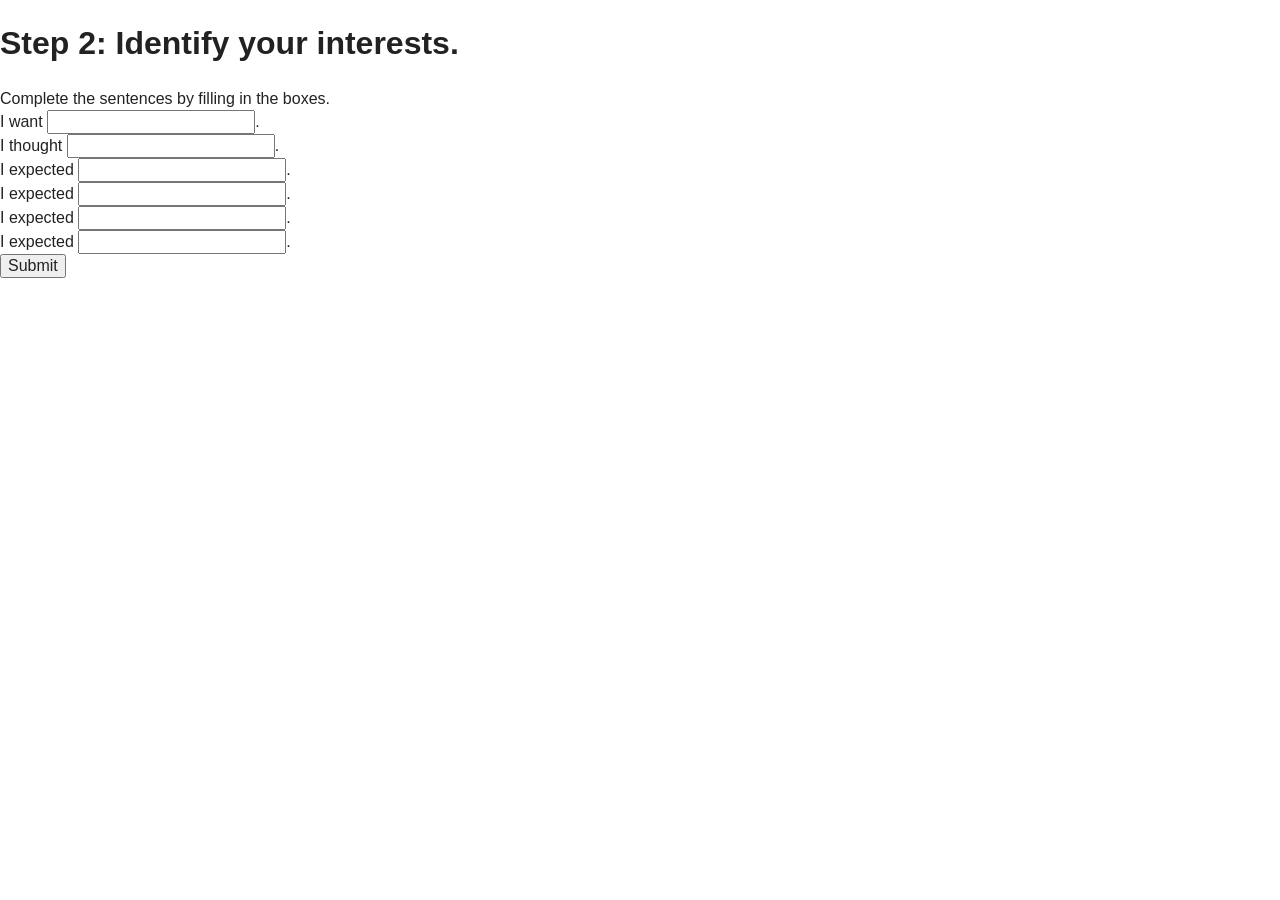
==== money_issues_2.html @ 222774cf "adding everything" ====
<!DOCTYPE html>
<html class="no-js">
    <head>
        <meta charset="utf-8">
        <title>Third Ear Program</title>
        <meta name="description" content="">
        <meta name="HandheldFriendly" content="True">
        <meta name="MobileOptimized" content="320">
        <meta name="viewport" content="width=device-width, initial-scale=1, minimal-ui">
        <meta http-equiv="cleartype" content="on">

        <link rel="apple-touch-icon-precomposed" sizes="144x144" href="img/touch/apple-touch-icon-144x144-precomposed.png">
        <link rel="apple-touch-icon-precomposed" sizes="114x114" href="img/touch/apple-touch-icon-114x114-precomposed.png">
        <link rel="apple-touch-icon-precomposed" sizes="72x72" href="img/touch/apple-touch-icon-72x72-precomposed.png">
        <link rel="apple-touch-icon-precomposed" href="img/touch/apple-touch-icon-57x57-precomposed.png">
        <link rel="shortcut icon" sizes="196x196" href="img/touch/touch-icon-196x196.png">
        <link rel="shortcut icon" href="img/touch/apple-touch-icon.png">

        <!-- Tile icon for Win8 (144x144 + tile color) -->
        <meta name="msapplication-TileImage" content="img/touch/apple-touch-icon-144x144-precomposed.png">
        <meta name="msapplication-TileColor" content="#222222">

        <!-- SEO: If mobile URL is different from desktop URL, add a canonical link to the desktop page -->
        <!--
        <link rel="canonical" href="http://www.example.com/" >
        -->

        <!-- Add to homescreen for Chrome on Android -->
        <!--
        <meta name="mobile-web-app-capable" content="yes">
        -->

        <!-- For iOS web apps. Delete if not needed. https://github.com/h5bp/mobile-boilerplate/issues/94 -->
        <!--
        <meta name="apple-mobile-web-app-capable" content="yes">
        <meta name="apple-mobile-web-app-status-bar-style" content="black">
        <meta name="apple-mobile-web-app-title" content="">
        -->

        <!-- This script prevents links from opening in Mobile Safari. https://gist.github.com/1042026 -->
        <!--
        <script>(function(a,b,c){if(c in b&&b[c]){var d,e=a.location,f=/^(a|html)$/i;a.addEventListener("click",function(a){d=a.target;while(!f.test(d.nodeName))d=d.parentNode;"href"in d&&(d.href.indexOf("http")||~d.href.indexOf(e.host))&&(a.preventDefault(),e.href=d.href)},!1)}})(document,window.navigator,"standalone")</script>
        -->

        <link rel="stylesheet" href="css/normalize.css">
        <link rel="stylesheet" href="css/main.css">
        <script src="js/vendor/modernizr-2.7.1.min.js"></script>
        
    </head>
    <body>

        <!-- Add your site or application content here -->
        <header><h1>Step 2: Identify your interests.</h1></header>
            Complete the sentences by filling in the boxes.</br>
            <form> 
            I want <input id="wants" type="text" name="wants"></input>.</br>
            I thought  <input id="thoughts" type="text" name="thoughts"></input>.</br>
            I expected  <input id="expectations" type="text" name="expectations"></input>.</br>
            I expected  <input id="expectations" type="text" name="expectations"></input>.</br>
            I expected  <input id="expectations" type="text" name="expectations"></input>.</br>
            I expected  <input id="expectations" type="text" name="expectations"></input>.</br>
            
            <input type="button"  value="Submit" onclick="store_money_interests(); window.location.href = 'money_issues_3.html'">
            </form>









        <script src="js/vendor/jquery-2.1.0.min.js"></script>
        <script src="js/helper.js"></script>
        <script src="js/main.js"></script>
        <script src="script.js"></script>
        <!-- Google Analytics: change UA-XXXXX-X to be your site's ID. -->
        <script>

            (function(b,o,i,l,e,r){b.GoogleAnalyticsObject=l;b[l]||(b[l]=
            function(){(b[l].q=b[l].q||[]).push(arguments)});b[l].l=+new Date;
            e=o.createElement(i);r=o.getElementsByTagName(i)[0];
            e.src='//www.google-analytics.com/analytics.js';
            r.parentNode.insertBefore(e,r)}(window,document,'script','ga'));
            ga('create','UA-XXXXX-X');ga('send','pageview');
        </script>
    </body>
</html>
---- css/main.css ----
/*
 * HTML5 Boilerplate
 *
 * What follows is the result of much research on cross-browser styling.
 * Credit left inline and big thanks to Nicolas Gallagher, Jonathan Neal,
 * Kroc Camen, and the H5BP dev community and team.
 */

/* ==========================================================================
   Base styles: opinionated defaults
   ========================================================================== */

html,
button,
input,
select,
textarea {
    color: #222;
}

body {
    font-size: 1em;
    line-height: 1.4;
}

a {
    color: #00e;
}

a:visited {
    color: #551a8b;
}

a:hover {
    color: #06e;
}

/*
 * Remove the gap between images and the bottom of their containers: h5bp.com/i/440
 */

img {
    vertical-align: middle;
}

/*
 * Remove default fieldset styles.
 */

fieldset {
    border: 0;
    margin: 0;
    padding: 0;
}

/*
 * Allow only vertical resizing of textareas.
 */

textarea {
    resize: vertical;
}

/* ==========================================================================
   Author's custom styles
   ========================================================================== */

.main_menu {
    list-style-type: none;
    margin: 0;
    padding: 0;
}

a {
    /* display: block; */
    width: 60px;
    text-decoration: none;
}

.main_menu li {
  display: inline;
} 


.self-conflict_menu {

}

.radio_buttons {
    margin-left: 20px;
}


/* ==========================================================================
   Helper classes
   ========================================================================== */

/* Prevent callout */

.nocallout {
    -webkit-touch-callout: none;
}

.pressed {
    background-color: rgba(0, 0, 0, 0.7);
}

/* A hack for HTML5 contenteditable attribute on mobile */

textarea[contenteditable] {
    -webkit-appearance: none;
}

/* A workaround for S60 3.x and 5.0 devices which do not animated gif images if
   they have been set as display: none */

.gifhidden {
    position: absolute;
    left: -100%;
}

/*
 * Image replacement
 */

.ir {
    background-color: transparent;
    background-repeat: no-repeat;
    border: 0;
    direction: ltr;
    display: block;
    overflow: hidden;
    text-align: left;
    text-indent: -999em;
}

.ir br {
    display: none;
}

/*
 * Hide from both screenreaders and browsers: h5bp.com/u
 */

.hidden {
    display: none !important;
    visibility: hidden;
}

/*
 * Hide only visually, but have it available for screenreaders: h5bp.com/v
 */

.visuallyhidden {
    border: 0;
    clip: rect(0 0 0 0);
    height: 1px;
    margin: -1px;
    overflow: hidden;
    padding: 0;
    position: absolute;
    width: 1px;
}

/*
 * Extends the .visuallyhidden class to allow the element to be focusable
 * when navigated to via the keyboard: h5bp.com/p
 */

.visuallyhidden.focusable:active,
.visuallyhidden.focusable:focus {
    clip: auto;
    height: auto;
    margin: 0;
    overflow: visible;
    position: static;
    width: auto;
}

/*
 * Hide visually and from screenreaders, but maintain layout
 */

.invisible {
    visibility: hidden;
}

/**
 * Clearfix helper
 * Used to contain floats: h5bp.com/q
 */

.clearfix:before,
.clearfix:after {
    content: "";
    display: table;
}

.clearfix:after {
    clear: both;
}

/* ==========================================================================
   EXAMPLE Media Queries for Responsive Design.
   Theses examples override the primary ('mobile first') styles.
   Modify as content requires.
   ========================================================================== */

@media only screen and (min-width: 800px) {
    /* Style adjustments for viewports that meet the condition */
}

@media only screen and (-webkit-min-device-pixel-ratio: 1.5),
       only screen and (min-resolution: 144dpi) {
    /* Style adjustments for viewports that meet the condition */
}
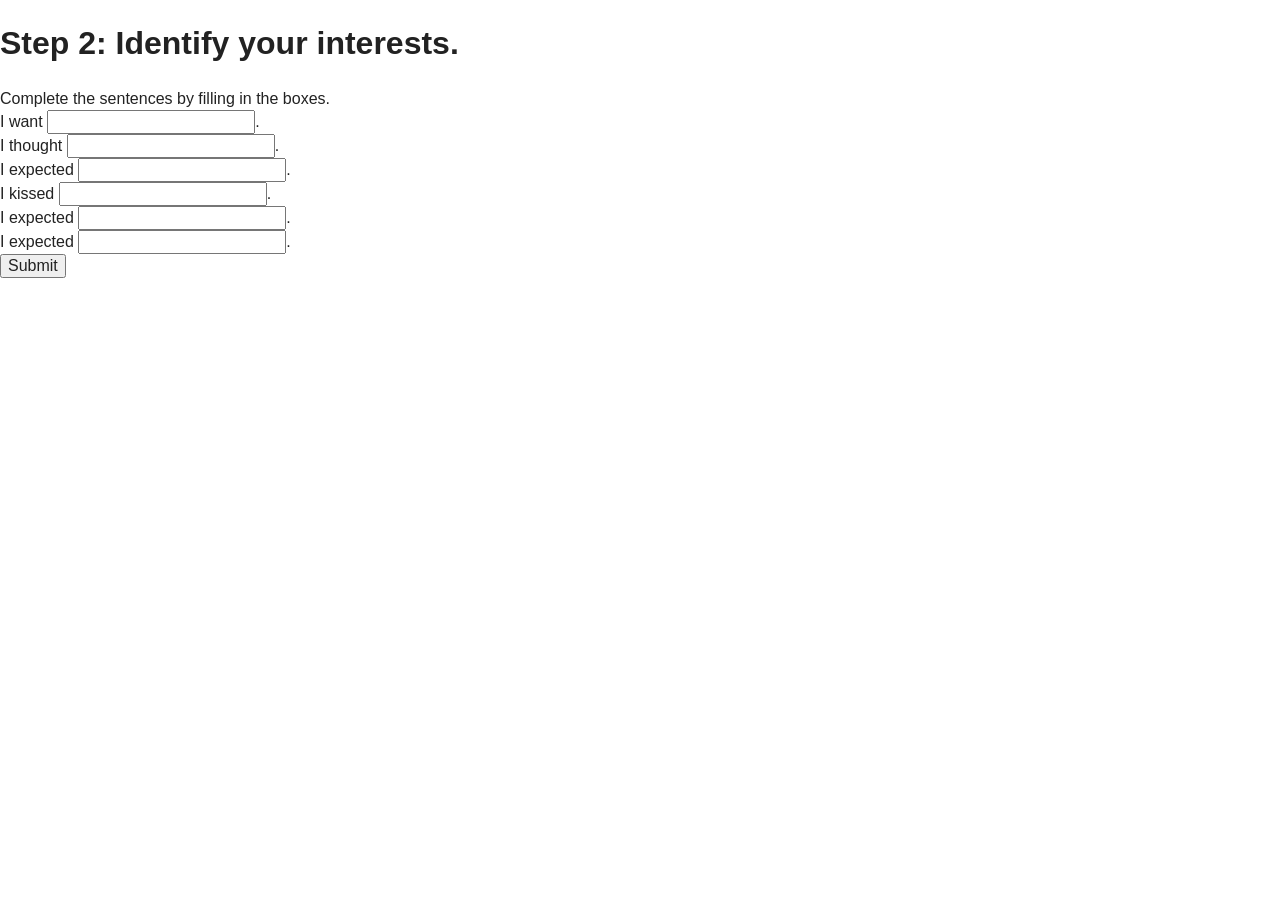
==== commit a4eb55f6: "Changed expected to kissed in money_issues_2.html" ====
--- a/money_issues_2.html
+++ b/money_issues_2.html
@@ -56,11 +56,11 @@
             I want <input id="wants" type="text" name="wants"></input>.</br>
             I thought  <input id="thoughts" type="text" name="thoughts"></input>.</br>
             I expected  <input id="expectations" type="text" name="expectations"></input>.</br>
-            I expected  <input id="expectations" type="text" name="expectations"></input>.</br>
+            I kissed  <input id="expectations" type="text" name="expectations"></input>.</br>
             I expected  <input id="expectations" type="text" name="expectations"></input>.</br>
             I expected  <input id="expectations" type="text" name="expectations"></input>.</br>
             
-            <input type="button"  value="Submit" onclick="store_money_interests(); window.location.href = 'money_issues_3.html'">
+            <input type="button"  id="money_interests_button" value="Submit" >
             </form>
 
 
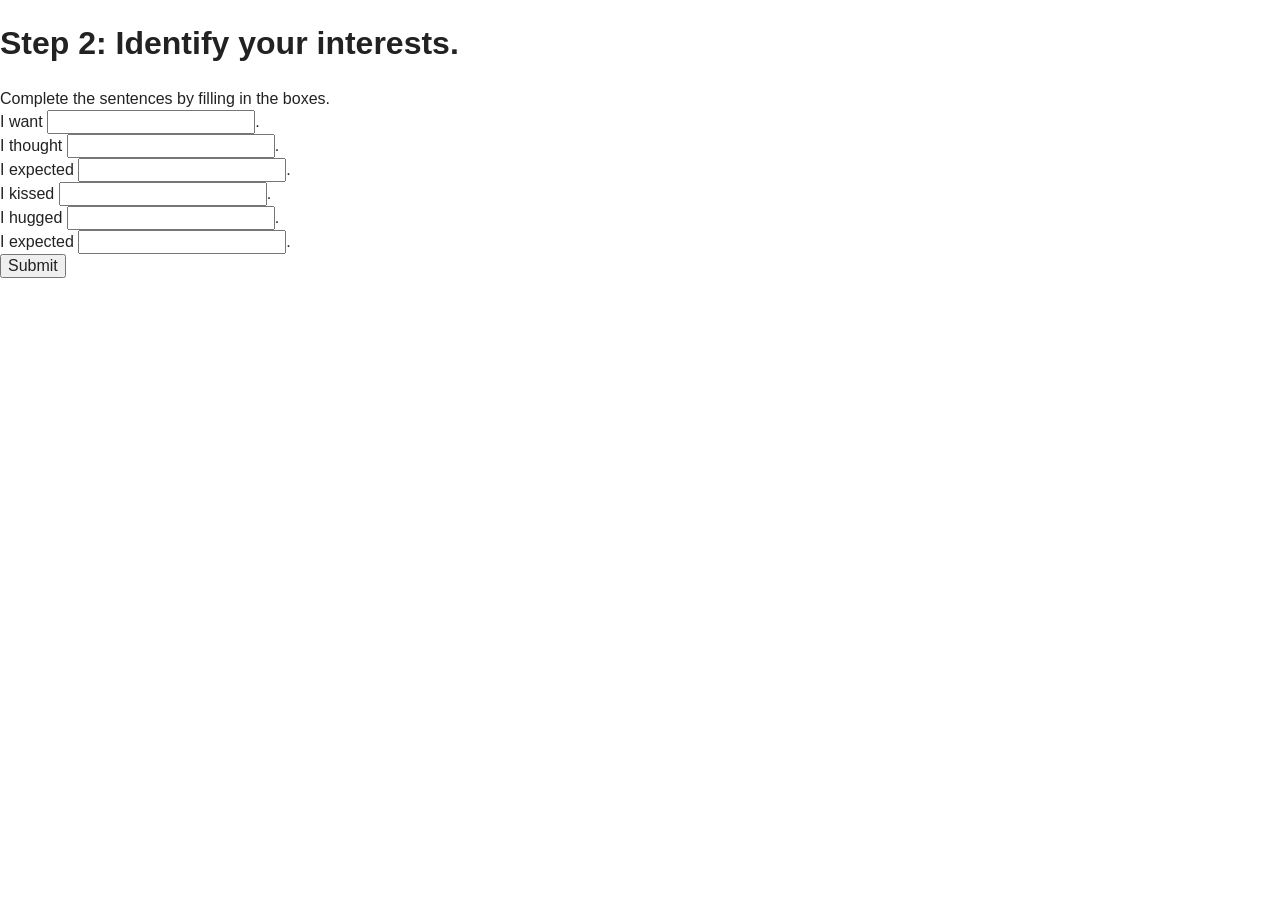
==== commit f00b7631: "Added hugged to money issues 2" ====
--- a/money_issues_2.html
+++ b/money_issues_2.html
@@ -57,7 +57,7 @@
             I thought  <input id="thoughts" type="text" name="thoughts"></input>.</br>
             I expected  <input id="expectations" type="text" name="expectations"></input>.</br>
             I kissed  <input id="expectations" type="text" name="expectations"></input>.</br>
-            I expected  <input id="expectations" type="text" name="expectations"></input>.</br>
+            I hugged  <input id="expectations" type="text" name="expectations"></input>.</br>
             I expected  <input id="expectations" type="text" name="expectations"></input>.</br>
             
             <input type="button"  id="money_interests_button" value="Submit" >
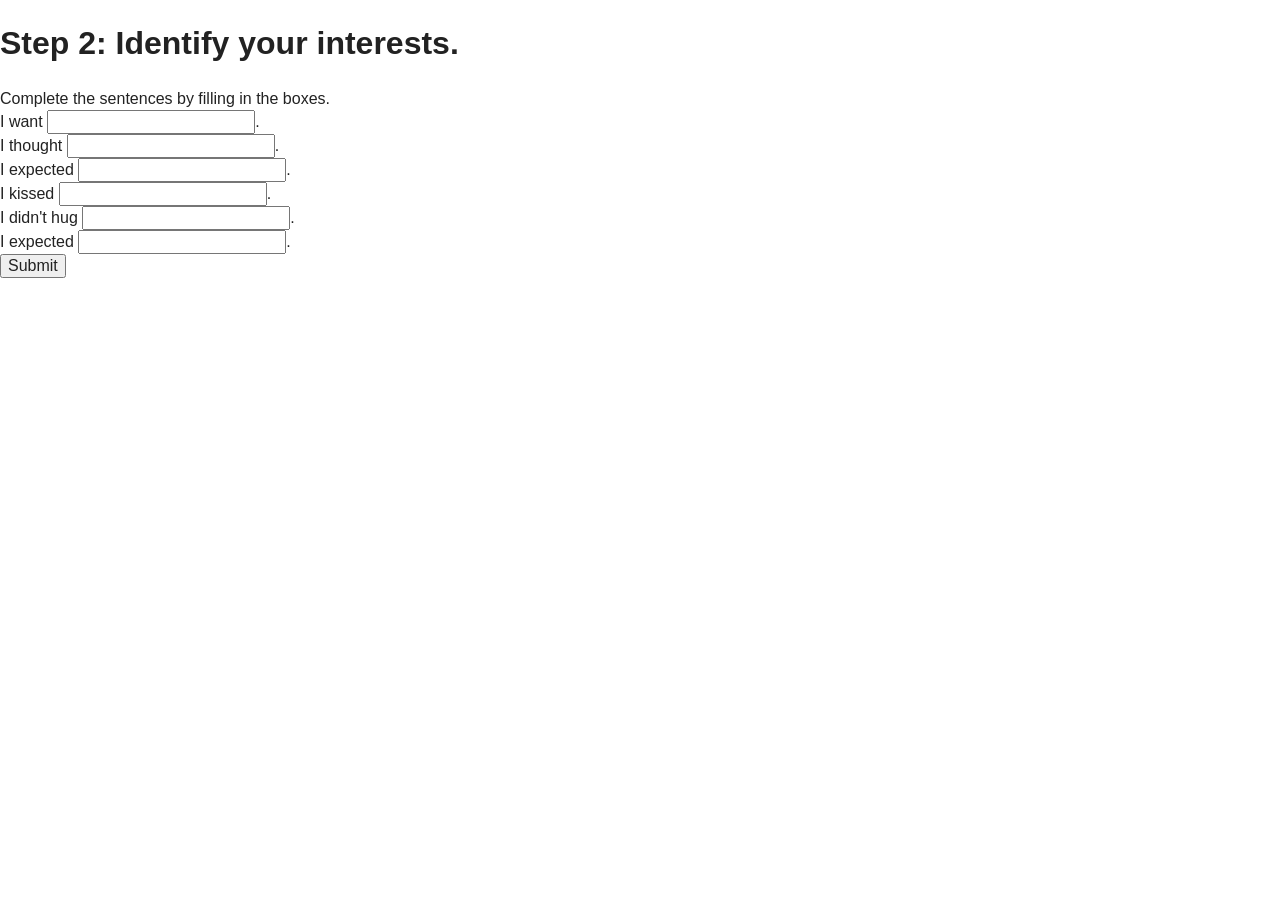
==== commit 9efab7e1: "Update money_issues_2.html" ====
--- a/money_issues_2.html
+++ b/money_issues_2.html
@@ -57,7 +57,7 @@
             I thought  <input id="thoughts" type="text" name="thoughts"></input>.</br>
             I expected  <input id="expectations" type="text" name="expectations"></input>.</br>
             I kissed  <input id="expectations" type="text" name="expectations"></input>.</br>
-            I hugged  <input id="expectations" type="text" name="expectations"></input>.</br>
+            I didn't hug  <input id="expectations" type="text" name="expectations"></input>.</br>
             I expected  <input id="expectations" type="text" name="expectations"></input>.</br>
             
             <input type="button"  id="money_interests_button" value="Submit" >
